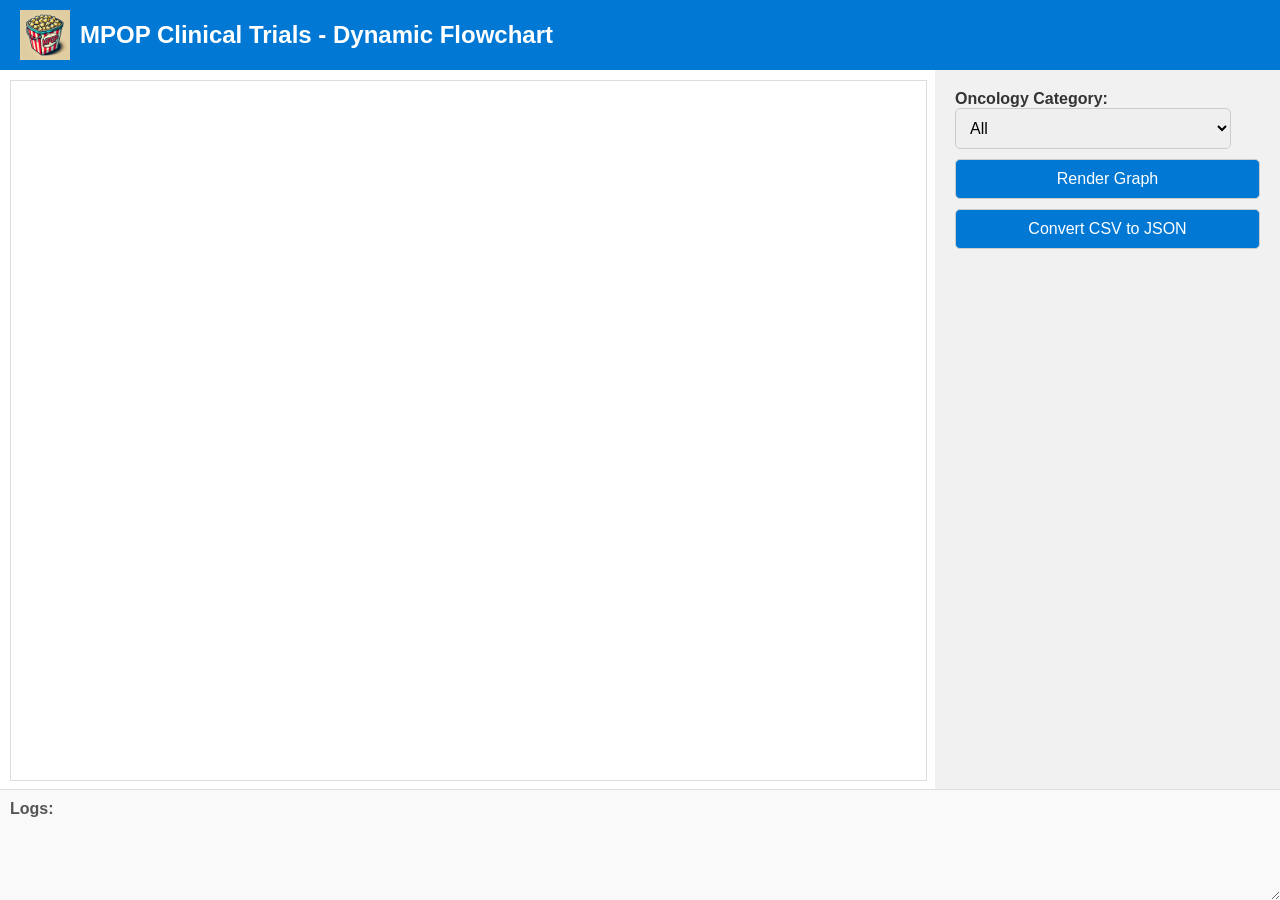
==== frontend/index.html @ 7066e764 "updated code, refactored" ====
<!DOCTYPE html>
<html lang="en">
<head>
  <meta charset="UTF-8">
  <meta name="viewport" content="width=device-width, initial-scale=1.0">
  <title>MPOP Clinical Trials - Dynamic Flowchart</title>

  <!-- Styles -->
  <link rel="stylesheet" href="styles.css">

  <!-- Cytoscape Libraries -->
  <script src="libs/cytoscape.min.js"></script>
  <script src="libs/dagre.min.js"></script>
  <script src="libs/cytoscape-dagre.js"></script>
  <script src="libs/popper.min.js"></script>
  <script src="libs/tippy.umd.js"></script>
  <script src="libs/cytoscape-popper.js"></script>
</head>
<body>
  <div id="header">
    <img src="popcorn-logo.jpg" alt="MPOP Logo">
    <h1>MPOP Clinical Trials - Dynamic Flowchart</h1>
  </div>
  
  <div id="container">
    <div id="graph-panel">
      <div id="cy"></div>
    </div>
    <div id="controls-panel">
      <div>
        <label for="oncology-category">Oncology Category:</label>
        <select id="oncology-category">
          <option value="All">All</option>
          <option value="All_fully_expanded">All Fully Expanded</option>
          <option value="Breast">Breast</option>
          <option value="GI">GI</option>
          <option value="GU">GU</option>
          <option value="Gyn_Onc">Gyn/Onc</option>
          <option value="HN">HN</option>
          <option value="Lung_Thoracic">Lung_Thoracic</option>
          <option value="Melanoma_Cutaneous_Sarcoma">Melanoma_Cutaneous_Sarcoma</option>
          <option value="Rad_Onc">Rad_Onc</option>
          <option value="Tumor_Agnostic">Tumor_Agnostic</option>
        </select>
      </div>
      <button id="render-graph">Render Graph</button>
      <button id="convert-csv">Convert CSV to JSON</button>
    </div>
  </div>

  <div id="log-panel">
    <h3>Logs:</h3>
    <div id="logs"></div>
  </div>

  <script src="app.js"></script>
</body>
</html>
---- frontend/styles.css ----
/* General body styles */
body {
  margin: 0;
  padding: 0;
  font-family: 'Segoe UI', Tahoma, Geneva, Verdana, sans-serif;
  background-color: #f8f9fa;
  color: #333;
  display: flex;
  flex-direction: column;
  height: 100vh;
}

/* Header styling */
#header {
  display: flex;
  align-items: center;
  padding: 10px 20px;
  background-color: #0078d4;
  color: white;
}

#header img {
  width: 50px;
  height: 50px;
  margin-right: 10px;
}

#header h1 {
  font-size: 1.5rem;
  margin: 0;
}

/* Container for the graph and controls */
#container {
  display: flex;
  flex: 1;
}

#graph-panel {
  flex: 9;
  background-color: #ffffff;
  padding: 10px;
}

#cy {
  width: 100%;
  height: 100%;
  border: 1px solid #ddd;
}

#controls-panel {
  flex: 3;
  background-color: #f1f1f1;
  padding: 20px;
  display: flex;
  flex-direction: column;
  gap: 10px;
}

#controls-panel label {
  font-weight: bold;
  margin-bottom: 5px;
}

#controls-panel select,
#controls-panel button {
  padding: 10px;
  font-size: 1rem;
  border: 1px solid #ccc;
  border-radius: 5px;
}

#controls-panel button {
  background-color: #0078d4;
  color: white;
  cursor: pointer;
}

#controls-panel button:hover {
  background-color: #005a9e;
}

/* Log panel styling */
#log-panel {
  background-color: #f9f9f9;
  padding: 10px;
  border-top: 1px solid #ddd;
  height: 10%;
  overflow-y: auto;
  resize: vertical; /* Enables dragging to resize */
  min-height: 50px; /* Prevent collapsing too much */
  max-height: 50%; /* Limit expansion */
}

#log-panel h3 {
  margin: 0;
  font-size: 1rem;
  color: #555;
}

#logs {
  font-size: 0.8rem;
  color: #777;
  overflow-y: auto;
  max-height: 100%;
}
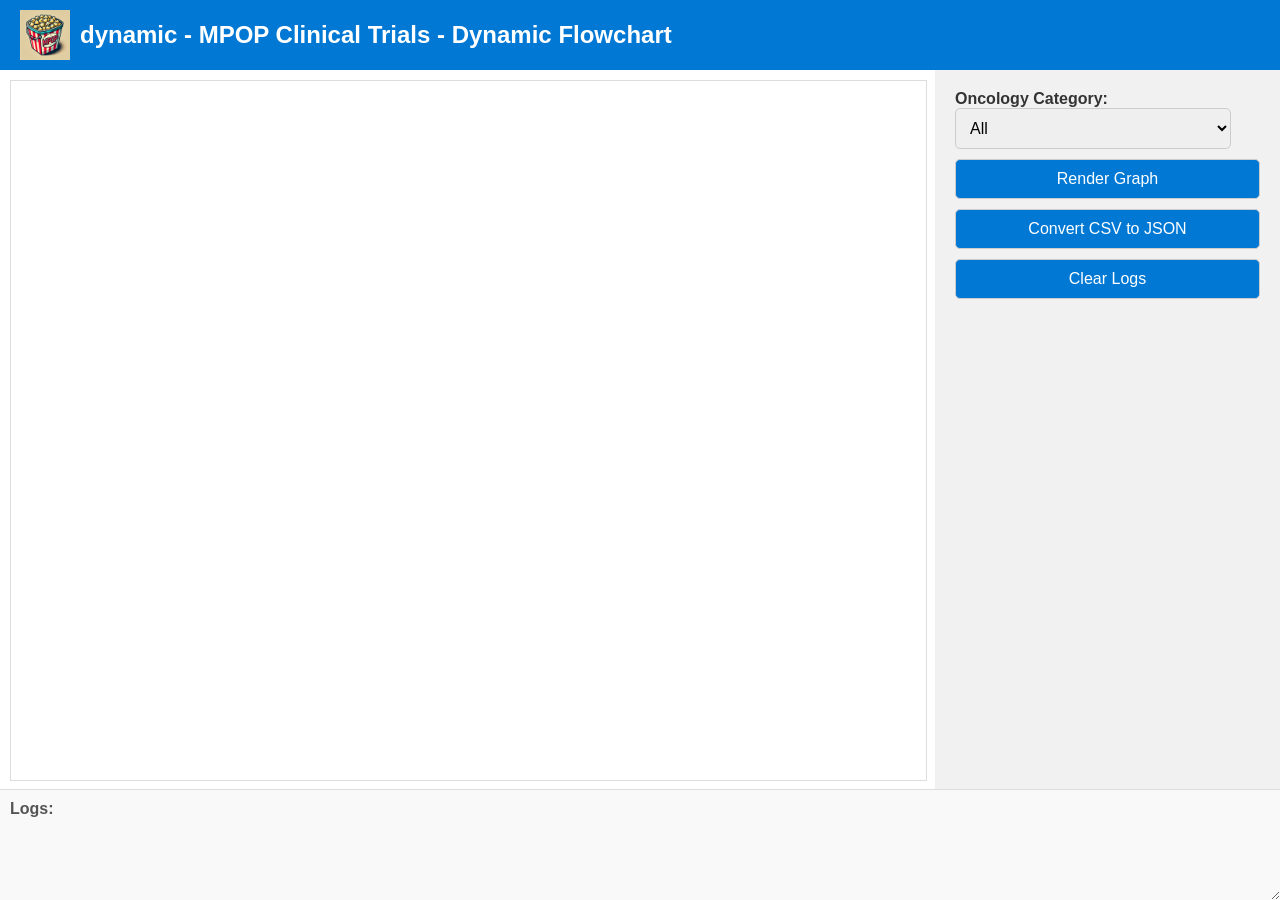
==== commit fd4ab5d1: "add static FE for github.io hosting; fixed bugs on boath stat and dyn" ====
--- a/frontend/index.html
+++ b/frontend/index.html
@@ -3,7 +3,7 @@
 <head>
   <meta charset="UTF-8">
   <meta name="viewport" content="width=device-width, initial-scale=1.0">
-  <title>MPOP Clinical Trials - Dynamic Flowchart</title>
+  <title>FE dynamic - MPOP Clinical Trials - Dynamic Flowchart</title>
 
   <!-- Styles -->
   <link rel="stylesheet" href="styles.css">
@@ -19,7 +19,7 @@
 <body>
   <div id="header">
     <img src="popcorn-logo.jpg" alt="MPOP Logo">
-    <h1>MPOP Clinical Trials - Dynamic Flowchart</h1>
+    <h1>dynamic - MPOP Clinical Trials - Dynamic Flowchart</h1>
   </div>
   
   <div id="container">
@@ -45,12 +45,13 @@
       </div>
       <button id="render-graph">Render Graph</button>
       <button id="convert-csv">Convert CSV to JSON</button>
+      <button id="clear-logs">Clear Logs</button>
     </div>
   </div>
 
   <div id="log-panel">
     <h3>Logs:</h3>
-    <div id="logs"></div>
+    <div id="logs" style="overflow-y: auto; max-height: 200px;"></div>
   </div>
 
   <script src="app.js"></script>
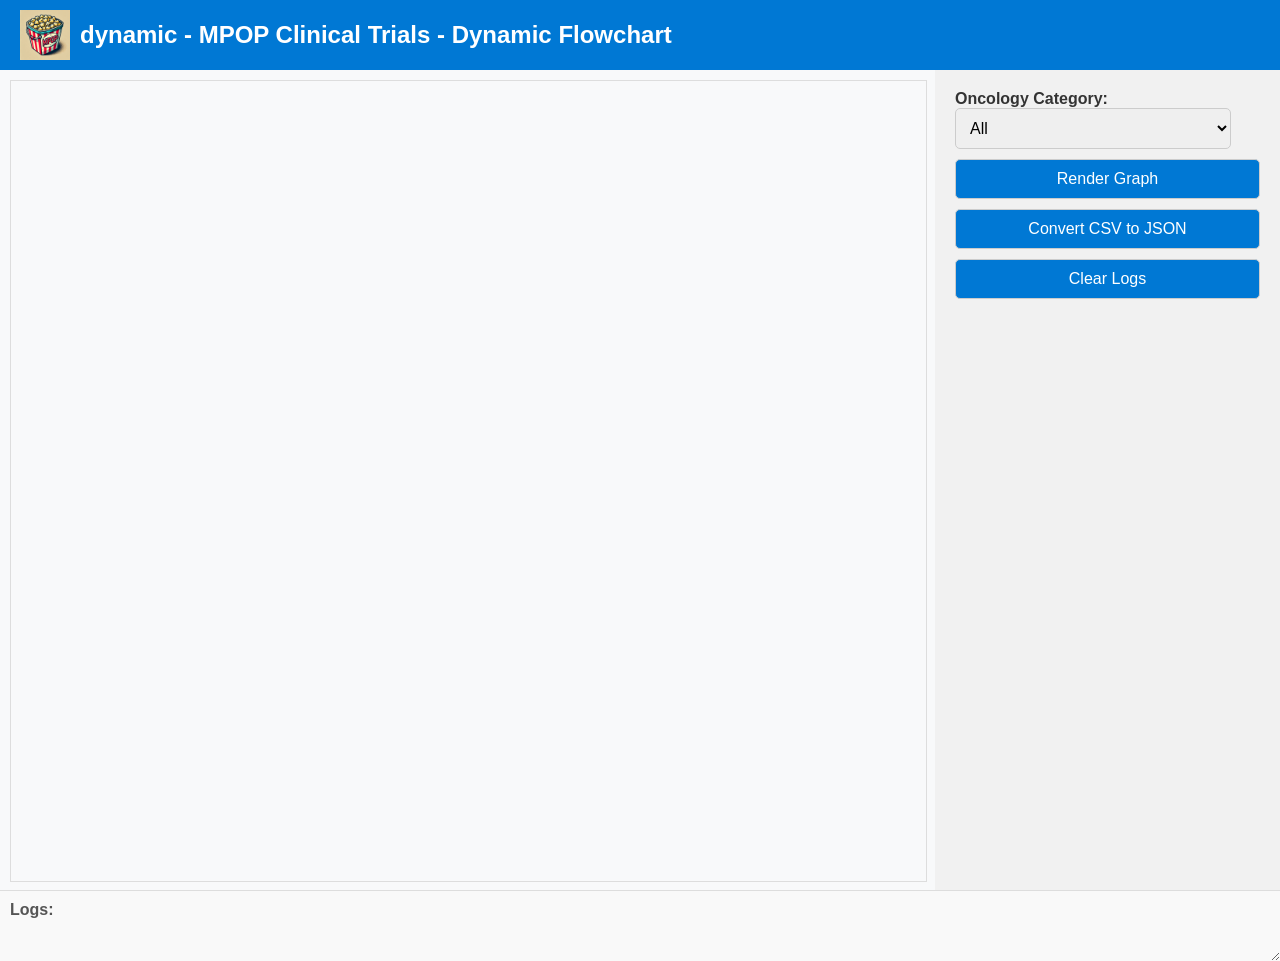
==== commit 62e5298d: "fixed the autoexpansion! styles.css, o1 the boss" ====
--- a/frontend/index.html
+++ b/frontend/index.html
@@ -56,4 +56,4 @@
 
   <script src="app.js"></script>
 </body>
-</html>
+</html>
--- a/frontend/styles.css
+++ b/frontend/styles.css
@@ -38,8 +38,11 @@
 
 #graph-panel {
   flex: 9;
-  background-color: #ffffff;
   padding: 10px;
+  /* Subtract the header height + any extra margin/padding from 100vh */
+  height: calc(100vh - 80px);
+  box-sizing: border-box; /* Ensures padding doesn't expand the panel beyond 100vh minus offset */
+  overflow: hidden;        /* or `overflow: auto;` if you prefer scrollbars */
 }
 
 #cy {
